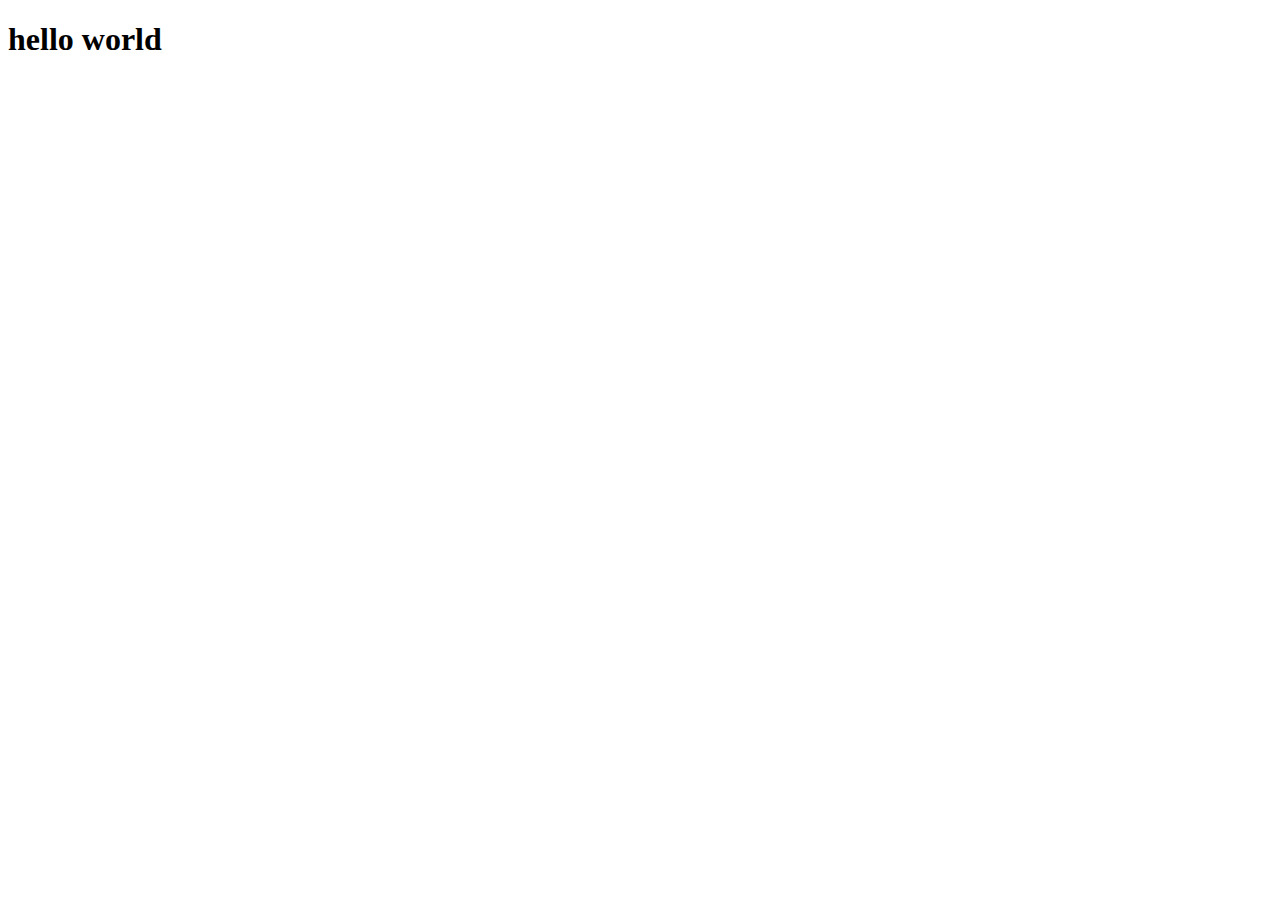
==== index.html @ 8ac8751e "mumbo jumbo" ====
<!DOCTYPE html>
<html lang="en">
  <head>
    <meta charset="UTF-8" />
    <meta name="viewport" content="width=device-width, initial-scale=1.0" />
    <title>JS Tutorial</title>
  </head>
  <body>
    <h1>hello world</h1>
    
   
    <script src="./app.js">
      
    </script>
  </body>
</html>
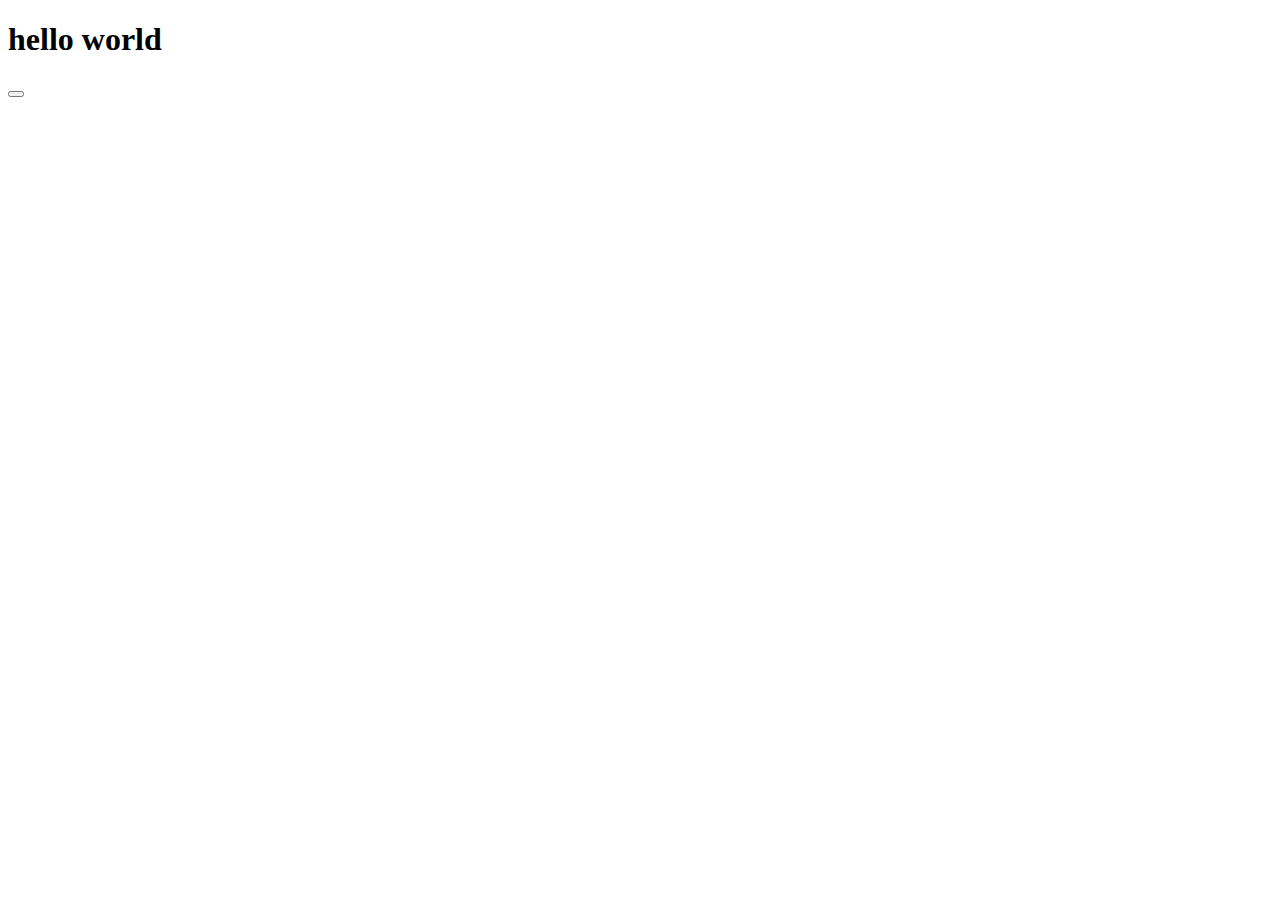
==== commit bf159da8: "mumbo jumbo" ====
--- a/index.html
+++ b/index.html
@@ -6,8 +6,8 @@
     <title>JS Tutorial</title>
   </head>
   <body>
-    <h1>hello world</h1>
-    
+    <h1> hello world</h1>
+    <button onclick="alert('Sei un buo di merda')"></button>
    
     <script src="./app.js">
       
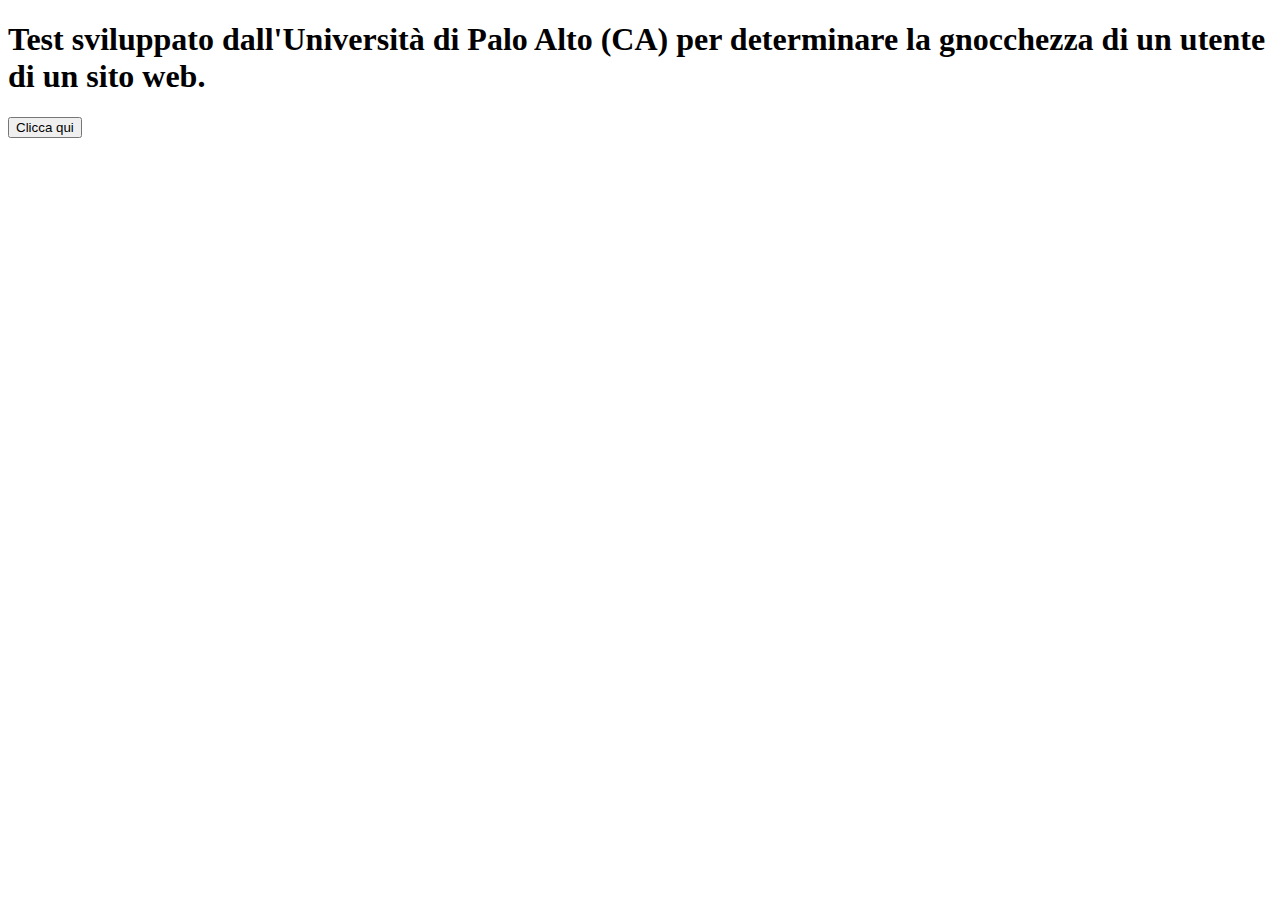
==== commit 82fca89f: "test" ====
--- a/index.html
+++ b/index.html
@@ -6,8 +6,8 @@
     <title>JS Tutorial</title>
   </head>
   <body>
-    <h1> hello world</h1>
-    <button onclick="alert('Sei un buo di merda')"></button>
+    <h1> Test sviluppato dall'Università di Palo Alto (CA) per determinare la gnocchezza di un utente di un sito web. </h1>
+    <button onclick="alert('Sei troppo bona!')">Clicca qui</button>
    
     <script src="./app.js">
       
